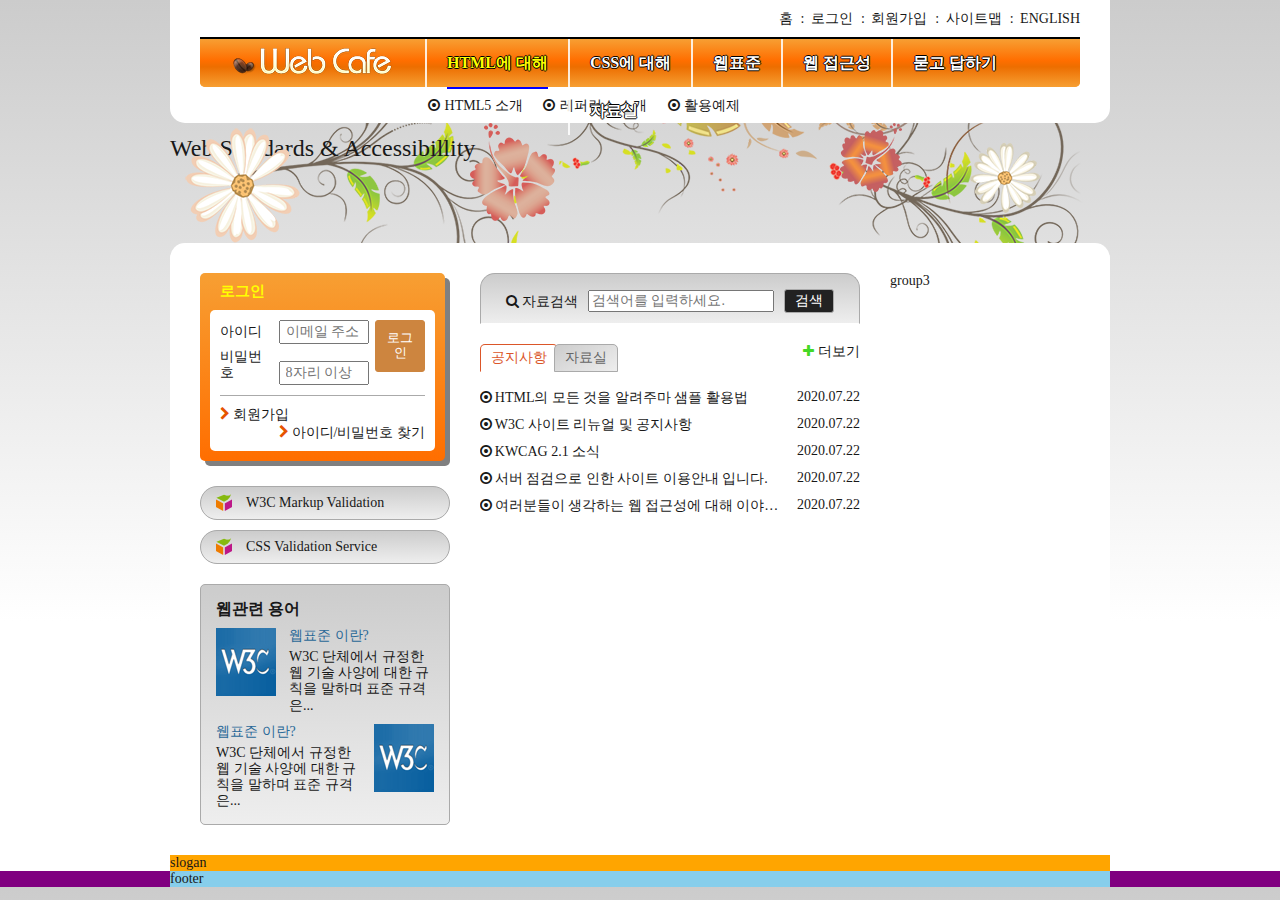
==== index.html @ 81ca412d "공지사항 및 자료실 영역 레이아웃 및 기능구현" ====
<!DOCTYPE html>
<html lang="ko-KR">
<head>
  <meta charset="UTF-8">
  <title>웹카페-고정형 레이아웃</title>
  <link rel="stylesheet" type="text/css" href="css/style.css">
  <script src="./js/jquery.min.js" defer></script>  
  <script src="./js/menu-tab.js" defer></script>  
</head>
<body>
    <div class="container">
        <header class="header">
            <h1 class="logo">
                <a href="#">
                    <img src="./images/logo.png" alt="로고"/>
                </a>
            </h1>
            <ul class="member">
                <li><a href="#">홈</a></li>
                <li><span aria-hidden="true">:</span>
                    <a href="#">로그인</a>
                </li>
                <li><span aria-hidden="true">:</span>
                    <a href="#">회원가입</a>
                </li>
                <li><span aria-hidden="true">:</span>
                    <a href="#">사이트맵</a>
                </li>
                <li><span aria-hidden="true">:</span>
                    <a href="#">english</a>
                </li>
                
            </ul>
            <nav class="navigation">
                <h2 class="a11y-hidden">메인 메뉴</h2>
                <ul class="menu">
                    <li class="menu-item menu-act">
                        <button type="button" class="btn-menu">HTML에 대해</button>
                    <ul class="sub-menu sub-menu1">
                        <li><a href="#">HTML5 소개</a></li>
                        <li><a href="#">레퍼런스 소개</a></li>
                        <li><a href="#">활용예제</a></li>
                    </ul>
                    </li>
                    <li class="menu-item ">
                        <button type="button" class="btn-menu">CSS에 대해</button>
                    <ul class="sub-menu sub-menu2">
                        <li><a href="#">CSS 소개</a></li>
                        <li><a href="#">CSS2 VS CSS3</a></li>
                        <li><a href="#">CSS 애니메이션</a></li>
                        <li><a href="#">CSS Framework</a></li>
                    </ul>
                    </li>
                    <li class="menu-item">
                        <button type="button" class="btn-menu">웹표준</button>
                    <ul class="sub-menu sub-menu3">
                        <li><a href="#">웹표준 이란?</a></li>
                        <li><a href="#">W3C</a></li>
                        <li><a href="#">HTML5의 현재와 미래</a></li>
                    </ul>
                    </li>
                    <li class="menu-item">
                        <button type="button" class="btn-menu">웹 접근성</button>
                    <ul class="sub-menu sub-menu4">
                        <li><a href="#">웹 접근성의 개요</a></li>
                        <li><a href="#">장애 환경의 이해</a></li>
                        <li><a href="#">장차법</a></li>
                        <li><a href="#">웹 접근성 품질마크</a></li>
                    </ul>
                    </li>
                    <li class="menu-item">
                        <button type="button" class="btn-menu">묻고 답하기</button>
                    <ul class="sub-menu sub-menu5">
                        <li><a href="#">묻고 답하기</a></li>
                        <li><a href="#">FAQ</a></li>
                        <li><a href="#">1대1 질문</a></li>
                        <li><a href="#">웹표준</a></li>
                        <li><a href="#">웹 접근성</a></li>
                    </ul>
                    </li>
                    <li class="menu-item">
                        <button type="button" class="btn-menu">자료실</button>
                    <ul class="sub-menu sub-menu6">
                        <li><a href="#">공개 자료실</a></li>
                        <li><a href="#">이미지 자료실</a></li>
                        <li><a href="#">웹표준 자료실</a></li>
                        <li><a href="#">웹 접근성 자료실</a></li>
                    </ul>
                    </li>
                </ul>
            </nav>
        </header>
        <div class="visual">
            <div class="visual-text">
                Web Standards &amp; Accessibillity
            </div>
        </div>
        <main class="main">
            <div class="group group1">
                <section class="login">
                    <h2 class="login-heading">로그인</h2>
                    <form action="https://formspree.io/mwkrwgrg" method="POST" class="login-form">
                        <fieldset>
                            <legend>회원 로그인 폼</legend>
                            <div class="user-email">
                                <label for="userEmail">아이디</label>
                                <input type="email" name="userEmail" id="userEmail" placeholder="이메일 주소" required />
                            </div>
                            <div class="user-pw">
                                <label for="userPw">비밀번호</label>
                                <input type="password" name="userPassword" id="userPw" placeholder="8자리 이상" required/>
                            </div>
                            <button class="btn-login" type="submit">로그인</button>
                        </fieldset>
                    </form>
                    <ul class="member-only clearfix" >
                        <li><a href="#">회원가입</a></li>
                        <li><a href="#">아이디/비밀번호 찾기</a></li>
                    </ul>
                </section>
                <h2 class="a11y-hidden">유효성 검사 배너</h2>
                <ul class="validation-list">
                    <li><a href="https://validator.w3.org/" target="_blank" title="마크업 유효성 검사 사이트로 이동(새창)">W3C Markup Validation</a></li>
                    <li><a href="https://jigsaw.w3.org/css-validator/" target="_blank" title="CSS 유효성 검사 사이트로 이동(새창)">CSS Validation Service</a></li>
                </ul>
                <section class="term">
                    <h2 class="term-heading"> 웹관련 용어</h2>
                    <dl class="term-list">
                        <div class="odd">
                            <dt class="term-list-subject">웹표준 이란?</dt>
                            <dd class="term-list-thumbnail">
                                <img src="./images/web_standards.gif" alt="W3C" />
                            </dd>
                            <dd class="term-list-brief">
                            <a href="#">
                                W3C 단체에서 규정한 웹 기술 사양에 대한 규칙을 말하며 표준 규격은...</a>
                            </dd>
                        </div>
                        <div class="even">
                            <dt class="term-list-subject">웹표준 이란?</dt>
                            <dd class="term-list-thumbnail">
                                <img src="./images/web_standards.gif" alt="W3C" />
                            </dd>
                            <dd class="term-list-brief">
                            <a href="#">
                                W3C 단체에서 규정한 웹 기술 사양에 대한 규칙을 말하며 표준 규격은...</a>
                            </dd>
                        </div>
                    </dl>
                </section>
            </div>
            <div class="group group2">
                <h2 class="a11y-hidden">검색</h2>
                <form action="https://formspree.io/mwkrwgrg" method="POST" class="search-form">
                    <fieldset>
                        <legend>검색 폼</legend>
                        <div><label for="search">자료검색</label>
                            <input type="search" name="keyword" id="search" required placeholder="검색어를 입력하세요." />
                            <button class="btn-search" type="submit">검색</button></div>
                    </fieldset>
                </form>
                <div class="board">
                    <section class="notice tab-act">
                        <h2 class="notice-heading" id="noticeHeading">
                            <a href="#" class="tab">공지사항</a>
                        </h2>
                        <ul class="notice-list">
                            <li>
                                <a href="#">HTML의 모든 것을 알려주마 샘플 활용법</a>
                                <time datetime="2020-07-22T17:03:15">2020.07.22</time>
                            </li>
                            <li>
                                <a href="#">W3C 사이트 리뉴얼 및 공지사항</a>
                                <time datetime="2020-07-22T17:03:15">2020.07.22</time>
                            </li>
                            <li>
                                <a href="#">KWCAG 2.1 소식</a>
                                <time datetime="2020-07-22T17:03:15">2020.07.22</time>
                            </li>
                            <li>
                                <a href="#">서버 점검으로 인한 사이트 이용안내 입니다.</a>
                                <time datetime="2020-07-22T17:03:15">2020.07.22</time>
                            </li>
                            <li>
                                <a href="#">여러분들이 생각하는 웹 접근성에 대해 이야기를 나누어 봅시다.</a>
                                <time datetime="2020-07-22T17:03:15">2020.07.22</time>
                            </li>
                        </ul>
                        <a href="#" class="notice-more icon-plus" aria-labelledby="noticeHeading">더보기</a>
                    </section>
                    <section class="pds">
                        <h2 class="pds-heading" id="pdsHeading">
                            <a href="#" class="tab">자료실</a>
                        </h2>
                        <ul class="pds-list">
                            <li>
                                <a href="#">디자인 사이트 링크 모음</a>
                                <time datetime="2020-07-22T17:03:15">2020.07.22</time>
                            </li>
                            <li>
                                <a href="#">웹 접근성 관련 자료 모음</a>
                                <time datetime="2020-07-22T17:03:15">2020.07.22</time>
                            </li>
                            <li>
                                <a href="#">예제 샘플 응용해보기</a>
                                <time datetime="2020-07-22T17:03:15">2020.07.22</time>
                            </li>
                            <li>
                                <a href="#">웹 접근성 향상을위한 국가 표준 기술 가이드라인</a>
                                <time datetime="2020-07-22T17:03:15">2020.07.22</time>
                            </li>
                            <li>
                                <a href="#">로얄티 프리 이미지 자료</a>
                                <time datetime="2020-07-22T17:03:15">2020.07.22</time>
                            </li>
                        </ul>
                        <a href="#" class="pds-more icon-plus" aria-labelledby="pdsHeading">더보기</a>
                    </section>
                </div>
            
            </div>
            <div class="group group3">group3</div>
        </main>
        <article class="slogan">slogan</article>
        <div class="footer-bg">
            <footer class="footer">footer</footer>
        </div>
    </div>
</body>
</html>
---- css/style.css ----
@import url(./normalize.css);
@import url(//spoqa.github.io/spoqa-han-sans/css/SpoqaHanSans-kr.css);
/* @import url(https://cdnjs.cloudflare.com/ajax/libs/font-awesome/4.7.0/css/font-awesome.min.css); */
@import url(./fontello.css);
*,
* ::before, 
* ::after {
    box-sizing: border-box;
}
html{
    font-size: 10px;
}
body{
    font-size: 1.4rem;
    color: #181818; 
    background: url(./images/bg_flower.png) no-repeat 50% 0 scroll, #fff linear-gradient(to bottom, #ccc 0%, #fff 70%, #fff 100%);
    font-family: 'Spoqa Han Sans';
    font-weight: 400;
}
/* 숨김 콘텐츠 */
.a11y-hidden, legend {
    position: absolute;
    width: 1px;
    height: 1px;
    overflow: hidden;
    margin: -1px;
    clip-path: polygon(0 0, 0 0, 0 0);
}
/* 링크 스타일 */
a {
    text-decoration: none;
    color:inherit;
}
/* 레이아웃 */
.container{
    /* background-color: #ccc;
    display: flex;
    flex-flow: column nowrap;
    align-items: center; */
}
.header, .visual, .main, .slogan, .footer{
    width: 940px;
    margin-left: auto;
    margin-right: auto;
}
/* 헤더 */
.header{
    background-color: #fff;
    border-radius: 0 0 15px 15px;
    padding: 1px 30px;
    position: relative;
}
/* 로고 */
.logo{
    position: absolute;
    top: 26px;
    left: 60px;
}
/* 멤버링크 */
.member{
    list-style-type: none;
    padding-left: 0;
    margin-top: 8px;
    margin-bottom: 8px;
    margin-right: -8px;
    font-size: 0;
    text-align: right;
}
.member li, .member a{
    display: inline-block;
}
.member li{
    font-size: 1.4rem;
}
.member a{
    text-transform: uppercase;
    padding : 2px 8px 2px 3px;
}
.member [aria-hidden]{
    /* margin: 0 5px; */
}
/* 메인 메뉴 */
.menu {
    background: #f79f33 linear-gradient(to bottom, #f79f33 0%,#ff6e00 45%,#ed6e00 58%,#f79f33 100%);
    padding-left: 0;
    list-style: none;
    margin: 0 0 35px;
    padding-left: 225px;
    border-top: 2px solid #000;
    border-radius: 0 0 5px 5px;
    height: 50px;
}
.menu::after{
    content:"";
    display: block;
    clear: both;
}
.menu-item{
    float: left;
    position: relative;
}
.menu-act .btn-menu{
    color: #ff0;

}
.menu-act .btn-menu::after{
    content : "";
    display : block;
    background-color:blue;
    height: 2px;

}
.btn-menu{
    background-color: transparent;
    color: #fff;
    font-size: 1.6rem;
    font-weight: 700;
    border: 0;
    line-height: 48px;
    border-left: 2px solid rgba(255,255,255,0.85);
    padding: 0 20px;
    cursor: pointer;
    text-shadow: 1px 0 0 #000, 
    0 1px 0 #000,
    -1px 0 0 #000, 
    0 -1px 0 #000;
}
.sub-menu{
    /* background-color: pink; */
    position: absolute;
    margin: 0;
    padding-left: 0;
    list-style: none;
    white-space: nowrap;
    display: none;
}
.menu-act .sub-menu {
    display: block;
}
.sub-menu li, .sub-menu a{
    display: inline-block;
}
.sub-menu a{
    /* background-color:yellow; */
    padding: 8px 0;
    margin-right: 1em;
}
.sub-menu a:hover{
    color: tomato;
}
.sub-menu a::before{
    content: '\f192';
    font-family: 'fontello';
    display: inline-block;
    /* text-decoration: inherit;  링크일때 상속 받겠느냐*/
    width: 1em;
    margin-right: .2em;
    margin-left: .2em;
}
.sub-menu a:hover::before, .sub-menu a:focus::before{
    content: '\e800';
}
.sub-menu1, .sub-menu2, .sub-menu3{
    left: 0;
}
.sub-menu4, .sub-menu5, .sub-menu6{
    right: 0;
}
/* .sub-menu1{
    display:none;
}
.sub-menu2{
    display: none;
}
.sub-menu3{
    display: none;
}
.sub-menu4{
    display: none;
}
.sub-menu5{
    display: none;
}
.sub-menu6{
    display: none;
} */
/* 비쥬얼 */
@keyframes textAni{
    0%{
        font-size: 12px;
        color: rgba(0, 0, 0, 0);
        transform:  translate(0,0);
    }
    100%{
        font-size: 24px;
        color: rgba(0, 0, 0, 1);
        transform:  translate(400px,75px);
    }
}
@keyframes bgAni{
    0%{opacity: 1;}
    100%{opacity: 0;}
}

.visual{
    /* background-color: lime; */
    height: 120px;
    position: relative;
}
.visual::before, .visual::after{
    animation: bgAni 2000ms ease-in-out infinite alternate;
    content: "";
    position: absolute;
    top: 0;
    left: 0;
    width: 100%;
    height: 100%;
    background-repeat: no-repeat;
}
.visual::before{
    background-image: url(./images/ani_flower_01.png),url(./images/ani_flower_02.png);
    background-position: 0 -10px , 670px 0;
} 
.visual::after{
    background-image: url(./images/ani_flower_03.png),url(./images/ani_flower_04.png);
    background-position: 300px 0 , 800px 20px;
    animation-delay: 1000ms;
} 
.visual-text{
    font-family: Georgia, 'Times New Roman', Times, serif;
    font-size: 2.4rem;
    width: 500px;
    animation: textAni 5000ms ease-in-out forwards;
}
/* 메인 콘텐츠 */
.main{
    background-color: #fff;
    min-height: 450px;
    padding: 30px;
    display: flex;
    flex-flow: row nowrap ;
    justify-content: space-between;
    align-items: flex-start;
    border-radius: 15px 15px 0 0;
}
.group1{
    /* background-color: pink; */
    width: 250px;
}
.group2{
    /* background-color: lightgreen; */
    width: 380px;
}
.group3{
    /* background-color: coral; */
    width: 190px;
}
.clearfix::after{
    content: "";
    clear: both;
    display: block;
}
/* 로그인 */
.login {
    background: #f79f33 linear-gradient(to bottom, #f79f33,#ff6e00); 
    border-radius: 5px;
    padding: 10px;
    box-shadow: 5px 5px 0 0 grey;
    width: calc(100% - 5px); /*총 여백이 변화되어도 같이 변화될 수 있도록 calc적용*/
}
.login-heading {
    margin: 0;
    padding-left: 10px;
    padding-bottom: 10px;
    color: #ff0;
    font-weight: 700;
    font-size: 1.5rem;
}
.login-form{
    background-color: #fff;
    padding: 10px 10px 0 10px;
    border-top-right-radius: 5px;
    border-top-left-radius: 5px;
}
.login-form fieldset {
    padding: 0;
    margin: 0;
    border: 0;
    position: relative;
    padding-bottom: 5px; /*위쪽 아래쪽 10px, login-form div의 5px과 더해짐*/
    border-bottom: 1px solid #aaa;
}
.login-form div{
    margin-bottom: 5px;
    /* width: 150px; */
}
.login-form label{
    display: inline-block;
    width: 55px;
}
.login-form input{
    width: 90px;
    padding-left: 3px;
    height: 24px;
    padding: 1px 1px 1px 5px;
}
.btn-login {
    position: absolute;
    top : 0;
    right: 0;
    background-color: peru;
    border: 1px solid peru;
    color: #fff;
    width: 50px;
    height: 52px;
    border-radius: 3px;
    font-size: 1.3rem;
}
.member-only {
    list-style: none;
    padding: 10px;
    margin: 0;
    background-color: #fff;
    border-bottom-left-radius: 5px;
    border-bottom-right-radius: 5px;
}
.member-olny::after{
    content: "";
    clear: both;
    display: block;
}
.member-only a{
    padding-top: 5px ;
    padding-bottom: 5px;
}
.member-only li:first-child{
    float: left;
}
.member-only li:last-child{
    float: right;
}
.member-only a::before{
    content: '\e803';
    font-family: 'fontello';
    color: #e65400;
    display: inline-block;
    margin-right: .2em;
}
/* 유효성 검사 배너 링크 */
.validation-list{
    margin-top: 25px;
    /* background-color: yellow; */
    list-style: none;
    padding-left: 0;
    margin-bottom: 0;
}
.validation-list a{
    display: block;
    margin-top: 10px;
    border : 1px solid #aaa;
    border-radius: 20px;
    background-color: #ccc;
    background-image: url(./images/validation_icon.png),linear-gradient(180deg,#ccc,#eee);
    background-repeat: no-repeat, repeat;
    background-position: 15px 50%, 0 0;
    padding: 8px 10px 8px 45px;
    /*line-height: 30px;/*가급적 높이를 고정하지 않는것이 좋음)*/
}
.validation-list a:hover{
    color: #f00;
}
/* 웹 관련 용어 */
.term {
    border: 1px solid #aaa;
    background: #ccc linear-gradient(180deg,#ccc,#eee);
    border-radius: 5px;
    margin-top: 20px;
    padding: 15px;

}
.term-heading {
    margin: 0;
    font-weight: 700;
    font-size: 1.6rem;
}
.term-list {
    margin-top: 10px;
    margin-bottom: 0;
}
.term-list > div {
    margin-top: 10px;
}
.term-list > div::after{
    content: "";
    clear: both;
    display: block;
}
.term-list-subject{
    color: #296897;
}
.odd .term-list-subject, .odd .term-list-brief {
    float: right;
    width: 145px;
}
.odd .term-list-thumbnail{
    float: left;
    margin-left: 0;
}
.odd .term-list-brief {
    margin-left: 0;
    margin-top:5px;
    /* line-height: 1.5rem; */
}
.even .term-list-subject, .even .term-list-brief {
    float: left;
    width: 145px;
}
.even .term-list-thumbnail{
    float: right;
    margin-left: 0;
}
.even .term-list-brief {
    margin-left: 0;
    margin-top:5px;
    /* line-height: 1.5rem; */
}
/* 검색 폼 */
.search-form {
    background: #ccc linear-gradient(180deg,#ccc,#eee);/*180deg가 기본값*/
    border-radius: 15px 15px 0 0;
    padding: 15px 25px 10px;
    border: 1px solid #aaa;
    border-bottom-color: #fff;
}
.search-form fieldset {
    border: 0;
    margin: 0;
    padding: 0;
    
}
.search-form div{
    display: flex;
    flex-flow: row nowrap;
    justify-content: space-between;
    align-items: center;
}
.search-form label,
.btn-search {
    white-space: nowrap;
}
.search-form label::before{
    content: '\e802';
    font-family: 'fontello';
    display: inline-block;
    margin-right: .2em;
    /* margin: 5px; */
}
.search-form input [type="search"] {
    border: 1px solid #aaa;
    border-radius: 3px;
    padding: 1px 1px 1px 5px;
    height: 24px;
    /* flex-grow: 1; */
    margin-left: 5px;
    margin-right: 5px;
    width: 200px;
}
.btn-search{
   background-color: #222;
   color: #fff;
   border: 1px solid #aaa;
   border-radius: 3px;
   font-style: 1.3rem;
   height: 24px;
   padding: 0 10px;
}
/* 공지사항 및 자료실 */
/* .board {
    margin: 0;
    padding: 0;
    position: relative;
    
}
.tab {
    color: orangered;
    font-weight: 400;
    font-size: 1.3rem;
    border: 1px solid orangered;
    padding: 5px 10px; 
    border-radius: 5px 5px 0 0; 
    border-bottom: #fff;     
}
.notice-heading {
    float: left;  
}
.pds-heading {
    float: left; 
}
.pds-heading .tab {
    background: #ccc linear-gradient(180deg,#ccc,#eee);
    border: 1px solid #aaa;
    color: gray;
}
.tab-act.
.notice-list {
    list-style: none;
    padding: 0;
    position: absolute;
    top: 50px;
    background-color: #fff;
}
.pds-list {
    list-style: none;
    padding: 0;
    position: absolute;
    top: 50px;
    display: none;
}
.notice-list a::before {
    content: '\f192';
    font-family: 'fontello';
    display: inline-block;
    margin-right: 10px;
    margin-bottom: 10px;
}
.notice-list a {
    display: inline-block;
    width: 300px;
    vertical-align: top;
    overflow: hidden;
    white-space: nowrap;
    text-overflow: ellipsis;
}
.pds-list a {
    display: inline-block;
    width: 300px;
    overflow: hidden;
    white-space: nowrap;
    text-overflow: ellipsis;
}
.notice-more.icon-plus, .pds-more.icon-plus{
    position: absolute;
    top: 20px;
    right: 0;
}
.notice-more.icon-plus::before {
    color: green;
}
.pds-more.icon-plus::before {
    color: green;
}
.pds-list a::before {
    content: '\f192';
    font-family: 'fontello';
    display: inline-block;
    margin-right: 10px;
    margin-bottom: 10px;
} */
/* 공지사항 및 자료실 */
.board {

    margin-top: 20px;
    position: relative;
    padding-top: 45px;
}
.notice-heading, .pds-heading {

    margin: 0;
    font-size: 1.4rem;
    font-weight: 400; /*h2를 썼기때문에 쓰는 3가지 코드*/
    position: absolute;
    top:0;

}
.notice-heading{
    left: 0;
}
.pds-heading {
    left: 74px;
}
.tab {
    color: #666;
    border: 1px solid #aaa;
    border-radius: 5px 5px 0 0;
    padding: 5px 10px;
    display: block;
    background: #ccc linear-gradient(150deg, #ccc, #eee);
}
.tab-act .tab{
    color: #db5629;
    border-color: #db5629 #db5629 #fff #db5629;
    background: #fff;
}
.notice-list, .pds-list, .notice-more, .pds-more {
    display: none;
}
.tab-act .notice-list, .tab-act .pds-list, .tab-act .notice-more, .tab-act .pds-more {
    display: block;
}
.notice-list, .pds-list{
    list-style: none;
    margin: 0;
    padding-left: 0;
    min-height: 130px;
}
.notice-list li, .pds-list li{
    margin-bottom: 10px;
}
.notice-list li::after, .pds-list li::after {
    content: "";
    display: block;
    clear: both;
}
.notice-list a::before, .pds-list a::before  {
    content: '\f192';
    font-family: 'fontello';
    display: inline-block;
    margin-right: .2em;
}
.notice-list a, .pds-list a{
    float: left; /*블록박스처럼 됨*/
    width: 300px;
    text-overflow: ellipsis;
    overflow: hidden;
    white-space: nowrap;
}
.notice-list time, .pds-list time{
    float: right;
}
.notice-more, .pds-more {
    position: absolute;
    top: -8px;
    right: -8px;/*왜 굳이?*/
    padding: 8px;
}
.icon-plus::before {
    color:hsla(110, 70%, 50%, 1);
}
/* 슬로건 */
.slogan{
    background-color: orange;
}
.footer-bg{
    background-color: purple;
    width: 100%;
    display: flex;
    flex-flow: column nowrap ;
    align-items: center;
}
.footer{
    background-color: skyblue;
}
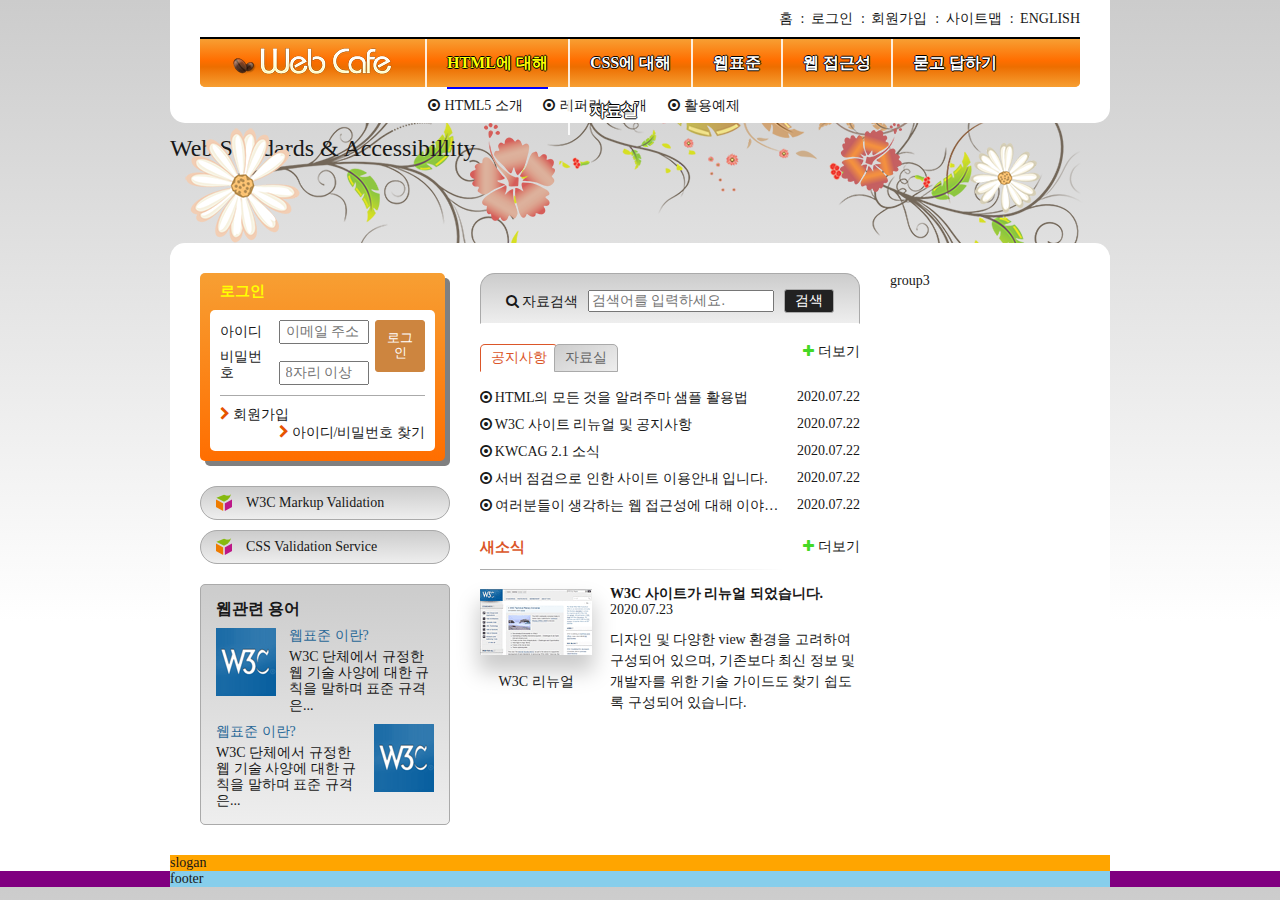
==== commit 7861e0af: "새소식 레이아웃 및 디자인 구현" ====
--- a/index.html
+++ b/index.html
@@ -217,7 +217,22 @@
                         <a href="#" class="pds-more icon-plus" aria-labelledby="pdsHeading">더보기</a>
                     </section>
                 </div>
-            
+                <section class="news">
+                    <h2 class="news-heading" id="newsHeading">새소식</h2>
+                    <article class="news-item">
+                        <h3 class="news-item-subject">W3C 사이트가 리뉴얼 되었습니다.</h3>
+                        <time class="news-item-date" datetime="2020-07-23T16:20:19">2020.07.23</time>
+                        <P class="news-item-brief">디자인 및 다양한 view 환경을 고려하여 구성되어 있으며, 
+                            기존보다 최신 정보 및 개발자를 위한 기술 가이드도 
+                            찾기 쉽도록 구성되어 있습니다.</P>
+                        <figure class="news-item-thumbnail">
+                            <img src="./images/news.gif" alt="새로운 표준인 HTML5를 발표하면서 새롭게 리뉴얼된 W3C 사이트 " />
+                            <figcaption>W3C 리뉴얼</figcaption>
+                        </figure>
+
+                    </article>
+                    <a href="" class="news-more icon-plus" aria-labelledby="newsHeading">더보기</a>
+                </section>
             </div>
             <div class="group group3">group3</div>
         </main>
--- a/css/style.css
+++ b/css/style.css
@@ -636,6 +636,59 @@
 .icon-plus::before {
     color:hsla(110, 70%, 50%, 1);
 }
+
+/* 새소식 */
+.news {
+    margin-top: 20px;
+    position: relative;
+}
+.news::before {
+    content: "";
+    position: absolute;
+    top: 30px;
+    left: 0;
+    width: 80%;
+    height: 1px;
+    background: #aaa linear-gradient(90deg, #aaa, #fff);
+}
+.news-heading {
+    margin: 0;
+    font-size: 1.5rem;
+    font-weight: 700;
+    color: #db5629;
+}
+.news-item{
+    margin-top: 30px;
+    padding-left: 130px; /*왼쪽여백을 줘서 썸네일만 옮기게*/
+    position: relative;
+}
+.news-item-subject {
+    margin: 0;
+    font-size: 1.4rem;
+}
+.news-item-brief {
+    margin: 10px 0;
+    line-height: 1.5; /*1.5em이랑 150%랑 다른거임. 이 두개는 상속받는크기*/
+}
+.news-item-thumbnail img{
+    margin-bottom: 15px;
+    box-shadow: 0 15px 20px 2px #ccc;
+}
+.news-more {
+    position: absolute;
+    padding: 8px;
+    top: -8px;
+    right: -8px;
+}
+.news-item-thumbnail{
+    margin: 0;
+    position: absolute;
+    top: 3px;
+    left: 0;
+    text-align: center;
+    box-shadow: ;
+}
+
 /* 슬로건 */
 .slogan{
     background-color: orange;
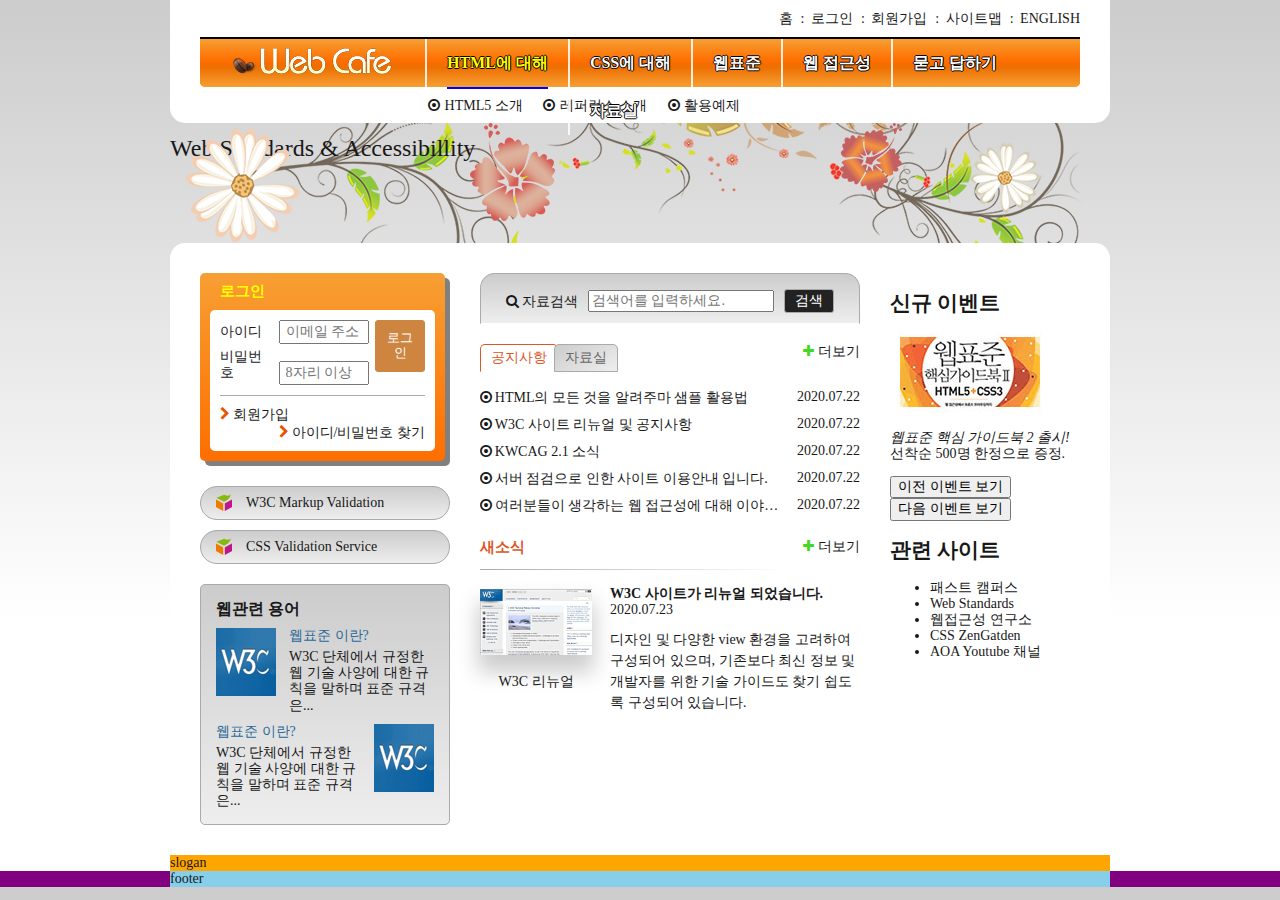
==== commit 8825608e: "신규 이벤트 및 관련 사이트 마크업" ====
--- a/index.html
+++ b/index.html
@@ -234,7 +234,35 @@
                     <a href="" class="news-more icon-plus" aria-labelledby="newsHeading">더보기</a>
                 </section>
             </div>
-            <div class="group group3">group3</div>
+            <div class="group group3">
+                <div class="gradient-box">
+                    <section class="event">
+                        <h2 class="event-heading">신규 <span>이벤트</span></h2>
+                        <div id="eventDetail">
+                            <p class="event-thumbnail">
+                                <img src="./images/free_gift.gif" alt="이벤트 경품 - 웹표준 핵심가이드 북 2 도서 증정" />
+                            </p>
+                            <p class="event-brief">
+                                <em>웹표준 핵심 가이드북 2 출시!</em> 선착순 500명 한정으로 증정.
+                            </p>
+                        </div>
+                        <div class="btn-wrap">
+                            <button type="button" class="btn-prev">이전 이벤트 보기</button>
+                            <button type="button" class="btn-next">다음 이벤트 보기</button>
+                        </div>
+                    <section class="related">
+                        <h2 class="event-heading">관련 <span>사이트</span></h2>
+                        <ul class="related-list">
+                            <li><a href="#" target="_blank">패스트 캠퍼스</a></li>
+                            <li><a href="#" target="_blank">Web Standards</a></li>
+                            <li><a href="#" target="_blank">웹접근성 연구소</a></li>
+                            <li><a href="#" target="_blank">CSS ZenGatden</a></li>
+                            <li><a href="#" target="_blank">AOA Youtube 채널</a></li>
+                        </ul>
+                    </section>    
+                    </section>
+                </div>
+            </div>
         </main>
         <article class="slogan">slogan</article>
         <div class="footer-bg">
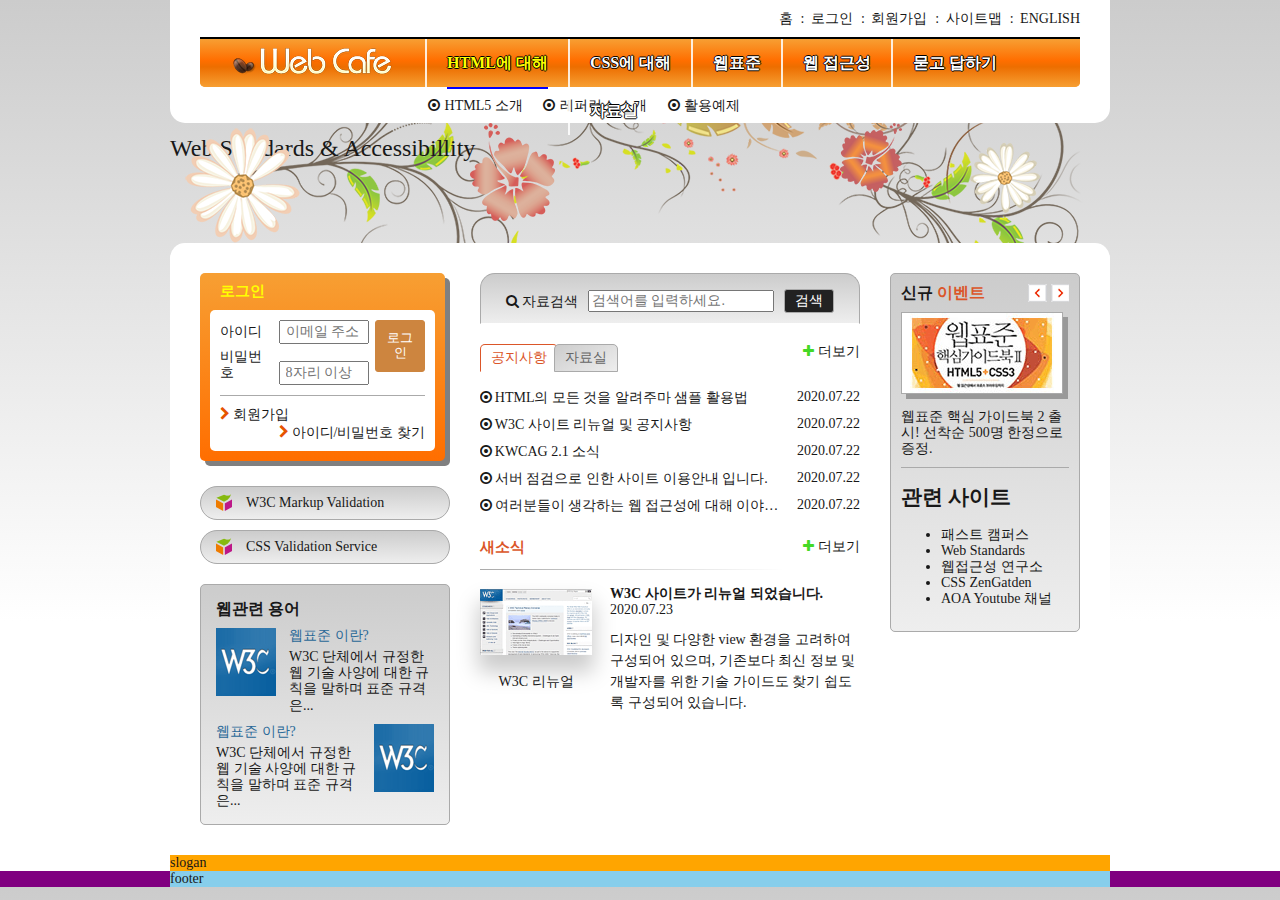
==== commit 3412dd8e: "신규 이벤트 레이아웃 및 디자인 구현" ====
--- a/index.html
+++ b/index.html
@@ -247,11 +247,12 @@
                             </p>
                         </div>
                         <div class="btn-wrap">
-                            <button type="button" class="btn-prev">이전 이벤트 보기</button>
-                            <button type="button" class="btn-next">다음 이벤트 보기</button>
-                        </div>
+                            <button type="button" class="btn-prev" aria-label="이전 이벤트 보기"></button>
+                            <button type="button" class="btn-next" aria-label="다음 이벤트 보기"></button>
+                        </div>
+                    </section> 
                     <section class="related">
-                        <h2 class="event-heading">관련 <span>사이트</span></h2>
+                        <h2 class="related-heading">관련 <span>사이트</span></h2>
                         <ul class="related-list">
                             <li><a href="#" target="_blank">패스트 캠퍼스</a></li>
                             <li><a href="#" target="_blank">Web Standards</a></li>
@@ -259,7 +260,6 @@
                             <li><a href="#" target="_blank">CSS ZenGatden</a></li>
                             <li><a href="#" target="_blank">AOA Youtube 채널</a></li>
                         </ul>
-                    </section>    
                     </section>
                 </div>
             </div>
--- a/css/style.css
+++ b/css/style.css
@@ -474,88 +474,7 @@
    height: 24px;
    padding: 0 10px;
 }
-/* 공지사항 및 자료실 */
-/* .board {
-    margin: 0;
-    padding: 0;
-    position: relative;
-    
-}
-.tab {
-    color: orangered;
-    font-weight: 400;
-    font-size: 1.3rem;
-    border: 1px solid orangered;
-    padding: 5px 10px; 
-    border-radius: 5px 5px 0 0; 
-    border-bottom: #fff;     
-}
-.notice-heading {
-    float: left;  
-}
-.pds-heading {
-    float: left; 
-}
-.pds-heading .tab {
-    background: #ccc linear-gradient(180deg,#ccc,#eee);
-    border: 1px solid #aaa;
-    color: gray;
-}
-.tab-act.
-.notice-list {
-    list-style: none;
-    padding: 0;
-    position: absolute;
-    top: 50px;
-    background-color: #fff;
-}
-.pds-list {
-    list-style: none;
-    padding: 0;
-    position: absolute;
-    top: 50px;
-    display: none;
-}
-.notice-list a::before {
-    content: '\f192';
-    font-family: 'fontello';
-    display: inline-block;
-    margin-right: 10px;
-    margin-bottom: 10px;
-}
-.notice-list a {
-    display: inline-block;
-    width: 300px;
-    vertical-align: top;
-    overflow: hidden;
-    white-space: nowrap;
-    text-overflow: ellipsis;
-}
-.pds-list a {
-    display: inline-block;
-    width: 300px;
-    overflow: hidden;
-    white-space: nowrap;
-    text-overflow: ellipsis;
-}
-.notice-more.icon-plus, .pds-more.icon-plus{
-    position: absolute;
-    top: 20px;
-    right: 0;
-}
-.notice-more.icon-plus::before {
-    color: green;
-}
-.pds-more.icon-plus::before {
-    color: green;
-}
-.pds-list a::before {
-    content: '\f192';
-    font-family: 'fontello';
-    display: inline-block;
-    margin-right: 10px;
-    margin-bottom: 10px;
-} */
+
 /* 공지사항 및 자료실 */
 .board {
 
@@ -688,6 +607,68 @@
     text-align: center;
     box-shadow: ;
 }
+/* 신규 이벤트 및 관련 사이트*/
+/* 신규 이벤트 */
+.gradient-box {
+    border: 1px solid #aaa;
+    border-radius: 5px;
+    padding: 10px;
+    background: #ccc linear-gradient(180deg, #ccc, #eee);
+}
+.event {
+    border-bottom: 1px solid #aaa;
+    position: relative;
+}
+.event-heading {
+    font-size: 1.6rem;
+    margin: 0;
+}
+.event-heading span{
+    color: #db5629;
+    /* margin: 0; */
+}
+.event-thumbnail, .event-brief{
+    margin: 10px 0;
+}
+.event-thumbnail img{
+    border: 1px solid #aaa;
+    box-shadow: 5px 5px 0 0 #999;
+}
+.event-brief em {
+    font-style: normal;
+}
+.btn-wrap {
+    height: 18px;
+}
+/* .btn-prev, .btn-next{
+    background: #ccc url(./images/back_forward.png) no-repeat;
+    background-image: url(./images/back_forward.png);
+    background-repeat: no-repeat;
+    width: 19px;
+    height: 100%;
+    border: 0;
+    overflow: hidden;
+    padding: 18px 0 0 0;
+    cursor: pointer;   
+} */
+.btn-next {
+    background-position: -35px 0;
+}
+.btn-wrap{
+    position: absolute;
+    top: 0;
+    right: 0;
+}
+.btn-prev, .btn-next {
+    background-color: #ccc;
+    background-image: url(./images/back_forward.png);
+    background-repeat: no-repeat;
+    width: 19px;
+    height: 18px;
+    border: 0;
+    padding: 0;
+    cursor: pointer;
+}
 
 /* 슬로건 */
 .slogan{
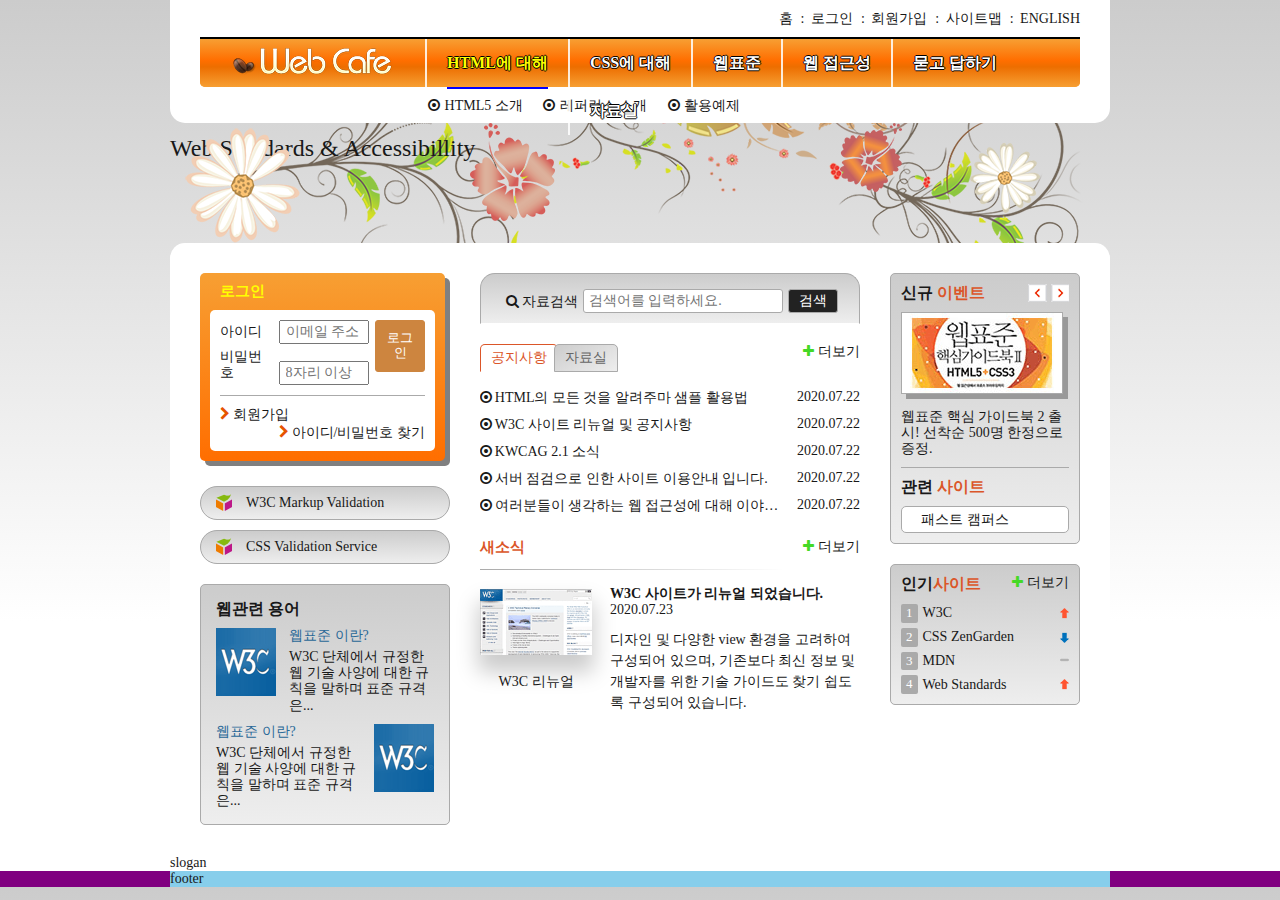
==== commit 62436978: "인기사이트 마크업 및 레이아웃 구현" ====
--- a/index.html
+++ b/index.html
@@ -262,6 +262,18 @@
                         </ul>
                     </section>
                 </div>
+                <div class="gradient-box">
+                    <section class="favorite">
+                        <h2 class="favorite-heading" id="favoriteHeading">인기<span>사이트</span></h2>
+                        <ol class="favorite-list">
+                            <li class="no1"><a href="#">W3C</a><em class="up">상승</em></li>
+                            <li class="no2"><a href="#">CSS ZenGarden</a><em class="down">하락</em></li>
+                            <li class="no3"><a href="#">MDN</a><em class="stop">멈춤</em></li>
+                            <li class="no4"><a href="#">Web Standards</a><em class="up">상승</em></li>
+                        </ol>
+                        <a href="#" class="favorite-more icon-plus" aria-labelledby="favoriteHeading">더보기</a>
+                    </section>
+                </div>
             </div>
         </main>
         <article class="slogan">slogan</article>
--- a/css/style.css
+++ b/css/style.css
@@ -25,6 +25,8 @@
     overflow: hidden;
     margin: -1px;
     clip-path: polygon(0 0, 0 0, 0 0);
+    clip: rect(0 0 0 0);
+    clip: rect(0, 0, 0, 0);
 }
 /* 링크 스타일 */
 a {
@@ -436,7 +438,6 @@
     border: 0;
     margin: 0;
     padding: 0;
-    
 }
 .search-form div{
     display: flex;
@@ -455,7 +456,7 @@
     margin-right: .2em;
     /* margin: 5px; */
 }
-.search-form input [type="search"] {
+.search-form input{
     border: 1px solid #aaa;
     border-radius: 3px;
     padding: 1px 1px 1px 5px;
@@ -549,7 +550,7 @@
 .notice-more, .pds-more {
     position: absolute;
     top: -8px;
-    right: -8px;/*왜 굳이?*/
+    right: -8px;
     padding: 8px;
 }
 .icon-plus::before {
@@ -608,24 +609,24 @@
     box-shadow: ;
 }
 /* 신규 이벤트 및 관련 사이트*/
-/* 신규 이벤트 */
 .gradient-box {
     border: 1px solid #aaa;
     border-radius: 5px;
     padding: 10px;
     background: #ccc linear-gradient(180deg, #ccc, #eee);
 }
+.event-heading, .related-heading,.favorite-heading {
+    font-size: 1.6rem;
+    margin: 0;
+}
+.event-heading span, .related-heading span, .favorite-heading span{
+    color: #db5629;
+    /* margin: 0; */
+}
+/* 신규 이벤트 */
 .event {
     border-bottom: 1px solid #aaa;
     position: relative;
-}
-.event-heading {
-    font-size: 1.6rem;
-    margin: 0;
-}
-.event-heading span{
-    color: #db5629;
-    /* margin: 0; */
 }
 .event-thumbnail, .event-brief{
     margin: 10px 0;
@@ -640,17 +641,6 @@
 .btn-wrap {
     height: 18px;
 }
-/* .btn-prev, .btn-next{
-    background: #ccc url(./images/back_forward.png) no-repeat;
-    background-image: url(./images/back_forward.png);
-    background-repeat: no-repeat;
-    width: 19px;
-    height: 100%;
-    border: 0;
-    overflow: hidden;
-    padding: 18px 0 0 0;
-    cursor: pointer;   
-} */
 .btn-next {
     background-position: -35px 0;
 }
@@ -668,8 +658,137 @@
     border: 0;
     padding: 0;
     cursor: pointer;
-}
-
+    vertical-align: top;
+}
+/* 관련 사이트 */
+.related {
+    margin-top: 10px;
+}
+.related-list {
+    background-color: #fff;
+    list-style: none;
+    padding-left: 0;
+    margin: 10px 0 0 0;
+    height: 27px;
+    overflow: hidden;
+    border:  1px solid #aaa;
+    border-radius: 5px;
+    transition: all 200ms;
+}
+.related-list:hover {
+    height: 147px;
+    padding: 10px 0;
+}
+.related-list li{
+    padding: 2px 5px;
+}
+.related-list a {
+    line-height: 21px;
+    display: block;
+    text-indent: 1em;
+    flex-grow: 1;
+}
+/* 인기 사이트 */
+.group3 .gradient-box:nth-child(2) {
+    margin-top: 20px;
+}
+.favorite {
+    position: relative;
+}
+.favorite-list {
+   margin: 10px 0 0 0;
+   list-style: none;
+   padding-left: 0;
+}
+/* .favorite-list li{
+    counter-increment: number;
+    margin-top: 5px;
+    background-color: violet;
+    position: relative;
+} */
+.favorite-list li{
+    display: flex;
+    align-items: center;
+    flex-flow: row nowrap;
+    counter-increment: number;
+    margin-top: 5px;
+}
+.favorite-list li::before{
+    content: counter(number);
+    /* display: inline-block; */
+    padding: 2px 5px;
+    color: #fff;
+    background-color: #aaa;
+    border-radius: 2px;
+    margin-right: 5px;
+    font-size: 1.3rem;
+}
+.favorite-list a{
+    /* display: inline-block; */
+    flex-grow: 1;
+}
+.up, .down, .stop{
+    /* display: inline-block; */
+    background-image: url(./images/rank.png);
+    background-repeat: no-repeat;
+    font-style: normal;
+    width: 9px;
+    height: 11px;
+    padding-top: 11px;
+    overflow: hidden;
+    /* position: absolute;
+    top: 50%;
+    right: 0;
+    margin-top: -5px; ?? */
+}
+.stop {
+    background-position: 0 50%;
+}
+.down{
+    background-position: 0 100%;
+}
+.up{
+    background-position: 0 0;
+}
+.favorite-more {
+    position: absolute;
+    padding: 8px;
+    top: -8px;
+    right: -8px;
+}
+/* .favorite-list em{
+    background-color: #ccc;
+    background-image: url(./images/rank.png);
+    background-repeat: no-repeat;
+    border: 0;
+    padding: 0;
+    cursor: pointer;
+    vertical-align: top;
+    position: relative;
+}
+.favorite-list .up{
+    position: absolute;
+    overflow: hidden;
+    width: 9px;
+    height: 11px;
+
+}
+.favorite-list .down{
+    position: absolute;
+    overflow: hidden;
+    width: 9px;
+    height: 11px;
+}
+.favorite-list .stop{
+    position: absolute;
+    overflow: hidden;
+    width: 9px;
+    height: 11px;
+}
+.favorite-list a{
+    display: inline-block;
+    width: 150px; */
+}
 /* 슬로건 */
 .slogan{
     background-color: orange;
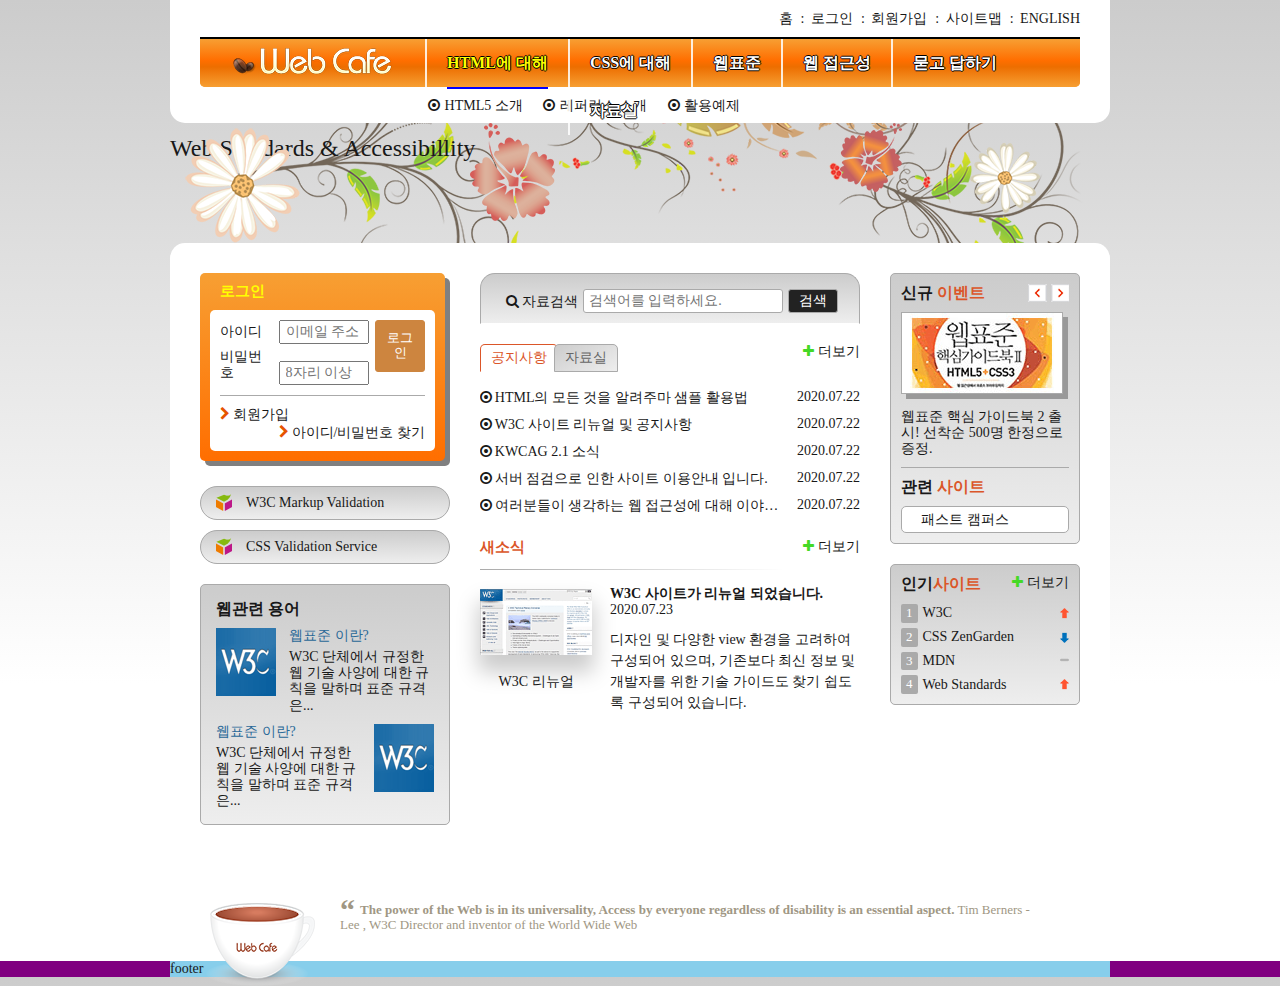
==== commit 41b76cd0: "슬로건 마크업 및 레이아웃 구현" ====
--- a/index.html
+++ b/index.html
@@ -185,6 +185,7 @@
                                 <a href="#">여러분들이 생각하는 웹 접근성에 대해 이야기를 나누어 봅시다.</a>
                                 <time datetime="2020-07-22T17:03:15">2020.07.22</time>
                             </li>
+                            
                         </ul>
                         <a href="#" class="notice-more icon-plus" aria-labelledby="noticeHeading">더보기</a>
                     </section>
@@ -276,7 +277,14 @@
                 </div>
             </div>
         </main>
-        <article class="slogan">slogan</article>
+        <article class="slogan">
+            <h2 class="slogan-heading" title="웹 카페에서 웹 표준을">슬로건</h2>
+            <p class="slogan-brief">
+                <q cite="https://www.w3.org./WAI/">The power of the Web is in its universality, Access by everyone
+                    regardless of disability is an essential aspect.</q>
+                <span>Tim Berners - Lee , W3C Director and inventor of the World Wide Web</span>
+            </p>
+        </article>
         <div class="footer-bg">
             <footer class="footer">footer</footer>
         </div>
--- a/css/style.css
+++ b/css/style.css
@@ -478,19 +478,16 @@
 
 /* 공지사항 및 자료실 */
 .board {
-
     margin-top: 20px;
     position: relative;
     padding-top: 45px;
 }
 .notice-heading, .pds-heading {
-
     margin: 0;
     font-size: 1.4rem;
     font-weight: 400; /*h2를 썼기때문에 쓰는 3가지 코드*/
     position: absolute;
     top:0;
-
 }
 .notice-heading{
     left: 0;
@@ -787,12 +784,56 @@
 }
 .favorite-list a{
     display: inline-block;
-    width: 150px; */
-}
+    width: 150px;} */
+
 /* 슬로건 */
 .slogan{
-    background-color: orange;
-}
+    position: relative;
+    padding:  15px 80px 15px 170px ;/*여유공간 확보*/
+    
+}
+.slogan-heading{
+    margin: 0; /*헤딩이 기본적으로 가지는 마진 삭제*/
+    width: 110px;
+    height: 83px;
+    position: absolute;/*에프터의 기준. 하위요소중에 abslute가 있어도 여기가 relative가 아니어도 static이 아니면 얘를 기준으로 배치됨.*/
+    left: 35px;
+    bottom: -25px;
+    display: flex; /*슬로건 문구가 컨텐트 박스가 됨. 글자를 배경 뒤로 숨기기*/
+    justify-content: center;
+    align-items: center;
+    font-size: 1.4rem;
+    font-weight: 400;
+}
+.slogan-heading::after {/*이미지만 따로 컨트롤*/
+    content: "";
+    width: 100%;
+    height: 100%;
+    background: url(./images/coffee.png) no-repeat 0 0 scroll; /*투명한 png 파일이라  포지션만으로는 싹 가려지지 않음*/
+    position: absolute; /*블록으로 만들기  위해.*/
+    top: 0;
+    left: 0;
+}
+.slogan-brief {
+    color: #a09784;
+    font-size: 1.3rem;
+    /* line-height: 2; */
+}
+.slogan-brief q{
+    font-weight: 700;
+    /* quotes: ;자동으로 생기는 따옴표 바꾸기 */
+}
+.slogan-brief q::before{
+    font-size: 3rem;
+    position:relative ; /*본래영역 차지*/
+    top: 10px;
+    margin-right: 5px;
+    vertical-align: bottom;
+}
+.slogan-brief q::after{
+    content: "";/*자동으로 생기는 뒤쪽 따옴표  안쓰기*/
+}
+/* 푸터 */
 .footer-bg{
     background-color: purple;
     width: 100%;
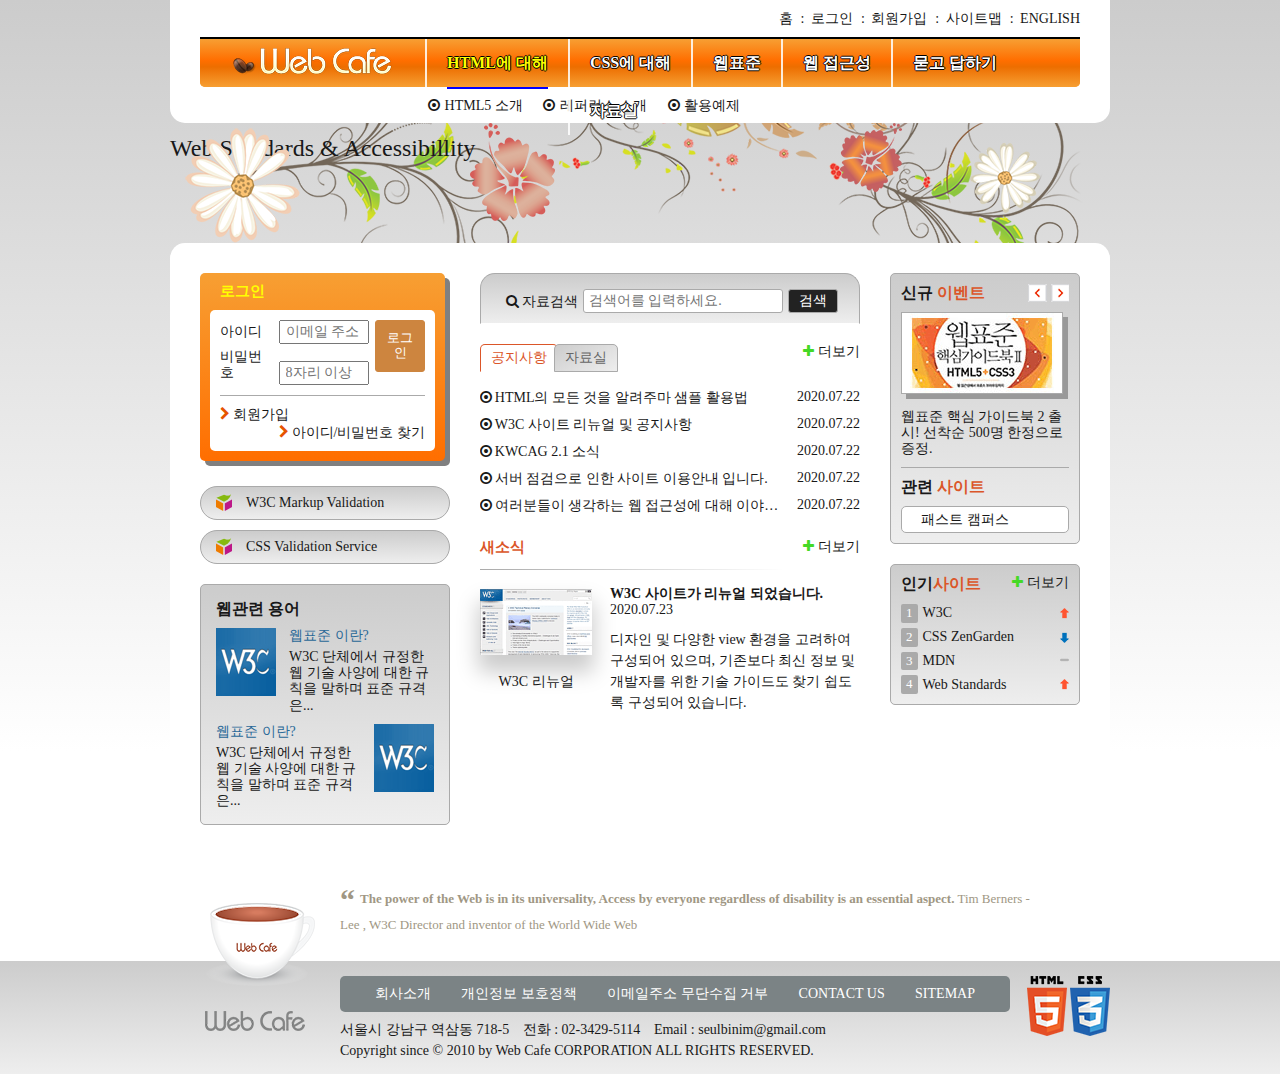
==== commit 51541fdb: "푸터 마크업 및 레이아웃 구현" ====
--- a/index.html
+++ b/index.html
@@ -286,7 +286,29 @@
             </p>
         </article>
         <div class="footer-bg">
-            <footer class="footer">footer</footer>
+            <footer class="footer">
+                <a href="#" class="footer-logo">
+                    <img src="./images/footer_logo.png" alt="Web Cafe" />
+                    <!--대체텍스트 읽어줄땐 공백도 다 띄어읽어주기때문에 띄어쓰기-->
+                </a>
+                <ul class="guide-list">
+                    <li><a href="#">회사소개</a></li>
+                    <li><a href="#">개인정보 보호정책</a></li>
+                    <li><a href="#">이메일주소 무단수집 거부</a></li>
+                    <li><a href="#">contact us</a></li>
+                    <li><a href="#">sitemap</a></li>
+                </ul>
+                <address class="address">
+                    <span>서울시 강남구 역삼동 718-5</span>
+                    <span>전화 : 02-3429-5114</span>
+                    <span>Email : seulbinim@gmail.com</span>
+                </address>
+                <small class="copyright">Copyright since &copy; 2010 by Web Cafe CORPORATION ALL RIGHTS RESERVED.</small>
+                <div class="badge">
+                    <img src="./images/html5_logo.png" alt="최신 표준기술인 HTML5를 적용했습니다." />
+                    <img src="./images/css3_logo.png" alt="최신 표준기술인 CSS3를 적용했습니다." />
+                </div>
+            </footer>
         </div>
     </div>
 </body>
--- a/css/style.css
+++ b/css/style.css
@@ -825,22 +825,68 @@
 }
 .slogan-brief q::before{
     font-size: 3rem;
-    position:relative ; /*본래영역 차지*/
-    top: 10px;
+    /* position:relative ; 본래영역 차지
+    top: 10px; */
     margin-right: 5px;
-    vertical-align: bottom;
+    vertical-align: middle;
 }
 .slogan-brief q::after{
-    content: "";/*자동으로 생기는 뒤쪽 따옴표  안쓰기*/
+    content: "";/*자동으로 생기는 뒤쪽 따옴표 안쓰기*/
 }
 /* 푸터 */
 .footer-bg{
-    background-color: purple;
+    background: #ccc linear-gradient(180deg, #ccc, #eee);
     width: 100%;
     display: flex;
     flex-flow: column nowrap ;
     align-items: center;
+    padding-top: 15px;
+    padding-bottom: 15px;
 }
 .footer{
-    background-color: skyblue;
-}+    position: relative;
+    padding: 0 100px 0 170px; /*슬로건과 동일한 여백 > 뱃지이미지 배치를 위해 오른쪽여백만 변경 > 아래위 여백 없애고 bg에 적용해서 뱃지 위치 변경*/
+}
+/* 푸터 로고 */
+.footer-logo {
+    position: absolute;
+    top: 35px;
+    left: 35px;
+}
+/* 가이드 링크 */
+.guide-list {
+    margin: 0;
+    padding: 4px 20px;
+    list-style: none;
+    background-color: #7b8385;
+    color: #fff;
+    display: flex;
+    flex-flow: row nowrap;
+    border-radius: 5px;
+    justify-content: space-between;
+}
+.guide-list a{
+    display: block;
+    padding: 6px 15px; /*버튼 면적 확장*/
+    text-transform: uppercase; /*리스트에 주면 가이드 모든 영역에 적용될 수 있기때문에*/
+}
+/* 주소 및 연락처 */
+.address{
+    font-style: normal;
+    margin-top: 10px;
+    margin-bottom: 5px;
+}
+.address span{
+    margin-right: 10px;
+}
+/* 저작권 */
+.copyright {
+    font-size: 1.4rem;
+    display: block;
+}
+/* 적용기술 배치 */
+    .badge {
+        position: absolute;
+        top: 0;
+        right: 0;
+    }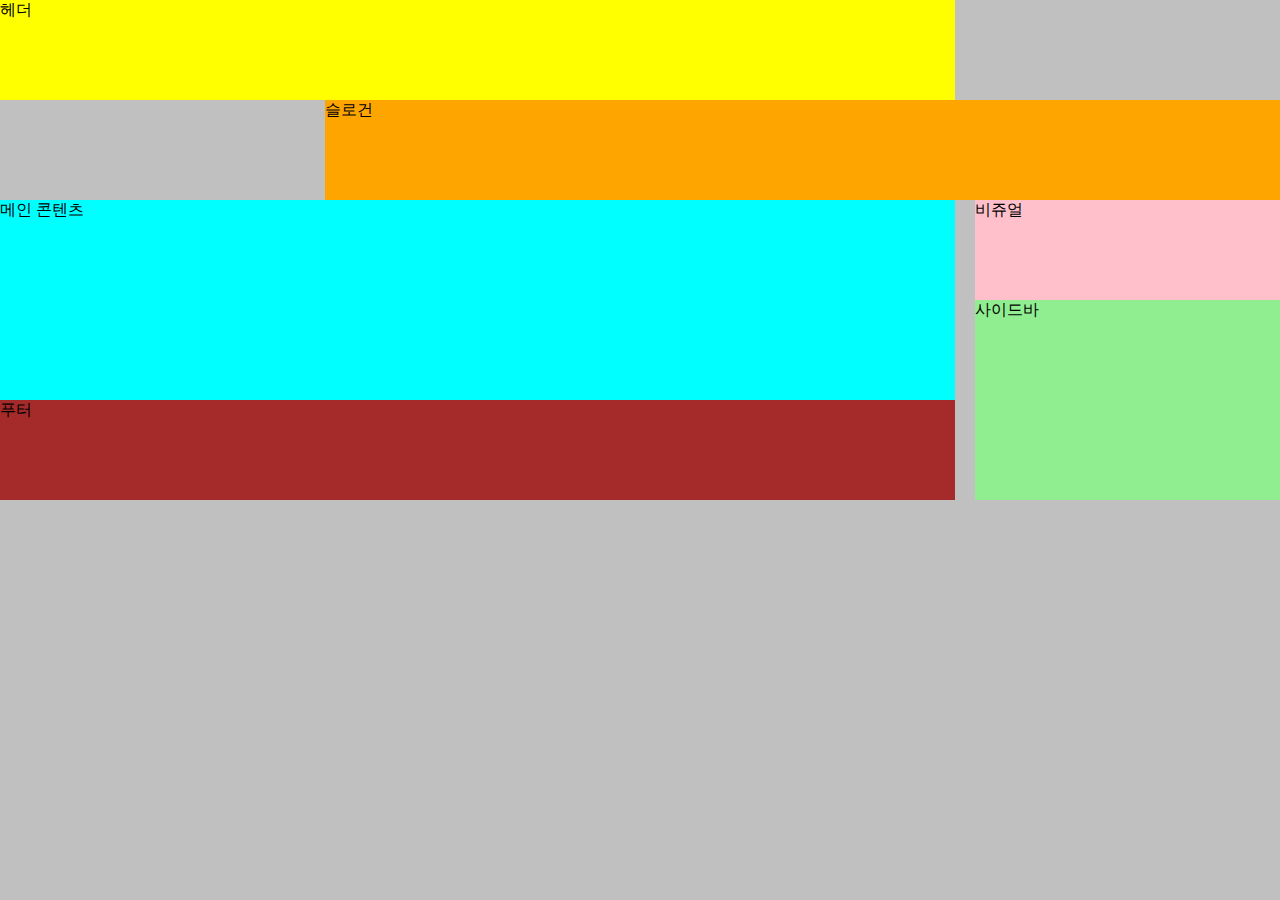
==== commit 8a13940f: "그리드 레이아웃 예제" ====
--- a/index.html
+++ b/index.html
@@ -1,315 +1,19 @@
 <!DOCTYPE html>
 <html lang="ko-KR">
 <head>
-  <meta charset="UTF-8">
-  <title>웹카페-고정형 레이아웃</title>
-  <link rel="stylesheet" type="text/css" href="css/style.css">
-  <script src="./js/jquery.min.js" defer></script>  
-  <script src="./js/menu-tab.js" defer></script>  
+    <meta charset="UTF-8" />
+    <meta name="viewport" content="width=device-width, initial-scale=1.0" />
+    <title>그리드 레이아웃</title>
+    <link rel="stylesheet" href="css/grid.css" />
 </head>
 <body>
     <div class="container">
-        <header class="header">
-            <h1 class="logo">
-                <a href="#">
-                    <img src="./images/logo.png" alt="로고"/>
-                </a>
-            </h1>
-            <ul class="member">
-                <li><a href="#">홈</a></li>
-                <li><span aria-hidden="true">:</span>
-                    <a href="#">로그인</a>
-                </li>
-                <li><span aria-hidden="true">:</span>
-                    <a href="#">회원가입</a>
-                </li>
-                <li><span aria-hidden="true">:</span>
-                    <a href="#">사이트맵</a>
-                </li>
-                <li><span aria-hidden="true">:</span>
-                    <a href="#">english</a>
-                </li>
-                
-            </ul>
-            <nav class="navigation">
-                <h2 class="a11y-hidden">메인 메뉴</h2>
-                <ul class="menu">
-                    <li class="menu-item menu-act">
-                        <button type="button" class="btn-menu">HTML에 대해</button>
-                    <ul class="sub-menu sub-menu1">
-                        <li><a href="#">HTML5 소개</a></li>
-                        <li><a href="#">레퍼런스 소개</a></li>
-                        <li><a href="#">활용예제</a></li>
-                    </ul>
-                    </li>
-                    <li class="menu-item ">
-                        <button type="button" class="btn-menu">CSS에 대해</button>
-                    <ul class="sub-menu sub-menu2">
-                        <li><a href="#">CSS 소개</a></li>
-                        <li><a href="#">CSS2 VS CSS3</a></li>
-                        <li><a href="#">CSS 애니메이션</a></li>
-                        <li><a href="#">CSS Framework</a></li>
-                    </ul>
-                    </li>
-                    <li class="menu-item">
-                        <button type="button" class="btn-menu">웹표준</button>
-                    <ul class="sub-menu sub-menu3">
-                        <li><a href="#">웹표준 이란?</a></li>
-                        <li><a href="#">W3C</a></li>
-                        <li><a href="#">HTML5의 현재와 미래</a></li>
-                    </ul>
-                    </li>
-                    <li class="menu-item">
-                        <button type="button" class="btn-menu">웹 접근성</button>
-                    <ul class="sub-menu sub-menu4">
-                        <li><a href="#">웹 접근성의 개요</a></li>
-                        <li><a href="#">장애 환경의 이해</a></li>
-                        <li><a href="#">장차법</a></li>
-                        <li><a href="#">웹 접근성 품질마크</a></li>
-                    </ul>
-                    </li>
-                    <li class="menu-item">
-                        <button type="button" class="btn-menu">묻고 답하기</button>
-                    <ul class="sub-menu sub-menu5">
-                        <li><a href="#">묻고 답하기</a></li>
-                        <li><a href="#">FAQ</a></li>
-                        <li><a href="#">1대1 질문</a></li>
-                        <li><a href="#">웹표준</a></li>
-                        <li><a href="#">웹 접근성</a></li>
-                    </ul>
-                    </li>
-                    <li class="menu-item">
-                        <button type="button" class="btn-menu">자료실</button>
-                    <ul class="sub-menu sub-menu6">
-                        <li><a href="#">공개 자료실</a></li>
-                        <li><a href="#">이미지 자료실</a></li>
-                        <li><a href="#">웹표준 자료실</a></li>
-                        <li><a href="#">웹 접근성 자료실</a></li>
-                    </ul>
-                    </li>
-                </ul>
-            </nav>
-        </header>
-        <div class="visual">
-            <div class="visual-text">
-                Web Standards &amp; Accessibillity
-            </div>
-        </div>
-        <main class="main">
-            <div class="group group1">
-                <section class="login">
-                    <h2 class="login-heading">로그인</h2>
-                    <form action="https://formspree.io/mwkrwgrg" method="POST" class="login-form">
-                        <fieldset>
-                            <legend>회원 로그인 폼</legend>
-                            <div class="user-email">
-                                <label for="userEmail">아이디</label>
-                                <input type="email" name="userEmail" id="userEmail" placeholder="이메일 주소" required />
-                            </div>
-                            <div class="user-pw">
-                                <label for="userPw">비밀번호</label>
-                                <input type="password" name="userPassword" id="userPw" placeholder="8자리 이상" required/>
-                            </div>
-                            <button class="btn-login" type="submit">로그인</button>
-                        </fieldset>
-                    </form>
-                    <ul class="member-only clearfix" >
-                        <li><a href="#">회원가입</a></li>
-                        <li><a href="#">아이디/비밀번호 찾기</a></li>
-                    </ul>
-                </section>
-                <h2 class="a11y-hidden">유효성 검사 배너</h2>
-                <ul class="validation-list">
-                    <li><a href="https://validator.w3.org/" target="_blank" title="마크업 유효성 검사 사이트로 이동(새창)">W3C Markup Validation</a></li>
-                    <li><a href="https://jigsaw.w3.org/css-validator/" target="_blank" title="CSS 유효성 검사 사이트로 이동(새창)">CSS Validation Service</a></li>
-                </ul>
-                <section class="term">
-                    <h2 class="term-heading"> 웹관련 용어</h2>
-                    <dl class="term-list">
-                        <div class="odd">
-                            <dt class="term-list-subject">웹표준 이란?</dt>
-                            <dd class="term-list-thumbnail">
-                                <img src="./images/web_standards.gif" alt="W3C" />
-                            </dd>
-                            <dd class="term-list-brief">
-                            <a href="#">
-                                W3C 단체에서 규정한 웹 기술 사양에 대한 규칙을 말하며 표준 규격은...</a>
-                            </dd>
-                        </div>
-                        <div class="even">
-                            <dt class="term-list-subject">웹표준 이란?</dt>
-                            <dd class="term-list-thumbnail">
-                                <img src="./images/web_standards.gif" alt="W3C" />
-                            </dd>
-                            <dd class="term-list-brief">
-                            <a href="#">
-                                W3C 단체에서 규정한 웹 기술 사양에 대한 규칙을 말하며 표준 규격은...</a>
-                            </dd>
-                        </div>
-                    </dl>
-                </section>
-            </div>
-            <div class="group group2">
-                <h2 class="a11y-hidden">검색</h2>
-                <form action="https://formspree.io/mwkrwgrg" method="POST" class="search-form">
-                    <fieldset>
-                        <legend>검색 폼</legend>
-                        <div><label for="search">자료검색</label>
-                            <input type="search" name="keyword" id="search" required placeholder="검색어를 입력하세요." />
-                            <button class="btn-search" type="submit">검색</button></div>
-                    </fieldset>
-                </form>
-                <div class="board">
-                    <section class="notice tab-act">
-                        <h2 class="notice-heading" id="noticeHeading">
-                            <a href="#" class="tab">공지사항</a>
-                        </h2>
-                        <ul class="notice-list">
-                            <li>
-                                <a href="#">HTML의 모든 것을 알려주마 샘플 활용법</a>
-                                <time datetime="2020-07-22T17:03:15">2020.07.22</time>
-                            </li>
-                            <li>
-                                <a href="#">W3C 사이트 리뉴얼 및 공지사항</a>
-                                <time datetime="2020-07-22T17:03:15">2020.07.22</time>
-                            </li>
-                            <li>
-                                <a href="#">KWCAG 2.1 소식</a>
-                                <time datetime="2020-07-22T17:03:15">2020.07.22</time>
-                            </li>
-                            <li>
-                                <a href="#">서버 점검으로 인한 사이트 이용안내 입니다.</a>
-                                <time datetime="2020-07-22T17:03:15">2020.07.22</time>
-                            </li>
-                            <li>
-                                <a href="#">여러분들이 생각하는 웹 접근성에 대해 이야기를 나누어 봅시다.</a>
-                                <time datetime="2020-07-22T17:03:15">2020.07.22</time>
-                            </li>
-                            
-                        </ul>
-                        <a href="#" class="notice-more icon-plus" aria-labelledby="noticeHeading">더보기</a>
-                    </section>
-                    <section class="pds">
-                        <h2 class="pds-heading" id="pdsHeading">
-                            <a href="#" class="tab">자료실</a>
-                        </h2>
-                        <ul class="pds-list">
-                            <li>
-                                <a href="#">디자인 사이트 링크 모음</a>
-                                <time datetime="2020-07-22T17:03:15">2020.07.22</time>
-                            </li>
-                            <li>
-                                <a href="#">웹 접근성 관련 자료 모음</a>
-                                <time datetime="2020-07-22T17:03:15">2020.07.22</time>
-                            </li>
-                            <li>
-                                <a href="#">예제 샘플 응용해보기</a>
-                                <time datetime="2020-07-22T17:03:15">2020.07.22</time>
-                            </li>
-                            <li>
-                                <a href="#">웹 접근성 향상을위한 국가 표준 기술 가이드라인</a>
-                                <time datetime="2020-07-22T17:03:15">2020.07.22</time>
-                            </li>
-                            <li>
-                                <a href="#">로얄티 프리 이미지 자료</a>
-                                <time datetime="2020-07-22T17:03:15">2020.07.22</time>
-                            </li>
-                        </ul>
-                        <a href="#" class="pds-more icon-plus" aria-labelledby="pdsHeading">더보기</a>
-                    </section>
-                </div>
-                <section class="news">
-                    <h2 class="news-heading" id="newsHeading">새소식</h2>
-                    <article class="news-item">
-                        <h3 class="news-item-subject">W3C 사이트가 리뉴얼 되었습니다.</h3>
-                        <time class="news-item-date" datetime="2020-07-23T16:20:19">2020.07.23</time>
-                        <P class="news-item-brief">디자인 및 다양한 view 환경을 고려하여 구성되어 있으며, 
-                            기존보다 최신 정보 및 개발자를 위한 기술 가이드도 
-                            찾기 쉽도록 구성되어 있습니다.</P>
-                        <figure class="news-item-thumbnail">
-                            <img src="./images/news.gif" alt="새로운 표준인 HTML5를 발표하면서 새롭게 리뉴얼된 W3C 사이트 " />
-                            <figcaption>W3C 리뉴얼</figcaption>
-                        </figure>
-
-                    </article>
-                    <a href="" class="news-more icon-plus" aria-labelledby="newsHeading">더보기</a>
-                </section>
-            </div>
-            <div class="group group3">
-                <div class="gradient-box">
-                    <section class="event">
-                        <h2 class="event-heading">신규 <span>이벤트</span></h2>
-                        <div id="eventDetail">
-                            <p class="event-thumbnail">
-                                <img src="./images/free_gift.gif" alt="이벤트 경품 - 웹표준 핵심가이드 북 2 도서 증정" />
-                            </p>
-                            <p class="event-brief">
-                                <em>웹표준 핵심 가이드북 2 출시!</em> 선착순 500명 한정으로 증정.
-                            </p>
-                        </div>
-                        <div class="btn-wrap">
-                            <button type="button" class="btn-prev" aria-label="이전 이벤트 보기"></button>
-                            <button type="button" class="btn-next" aria-label="다음 이벤트 보기"></button>
-                        </div>
-                    </section> 
-                    <section class="related">
-                        <h2 class="related-heading">관련 <span>사이트</span></h2>
-                        <ul class="related-list">
-                            <li><a href="#" target="_blank">패스트 캠퍼스</a></li>
-                            <li><a href="#" target="_blank">Web Standards</a></li>
-                            <li><a href="#" target="_blank">웹접근성 연구소</a></li>
-                            <li><a href="#" target="_blank">CSS ZenGatden</a></li>
-                            <li><a href="#" target="_blank">AOA Youtube 채널</a></li>
-                        </ul>
-                    </section>
-                </div>
-                <div class="gradient-box">
-                    <section class="favorite">
-                        <h2 class="favorite-heading" id="favoriteHeading">인기<span>사이트</span></h2>
-                        <ol class="favorite-list">
-                            <li class="no1"><a href="#">W3C</a><em class="up">상승</em></li>
-                            <li class="no2"><a href="#">CSS ZenGarden</a><em class="down">하락</em></li>
-                            <li class="no3"><a href="#">MDN</a><em class="stop">멈춤</em></li>
-                            <li class="no4"><a href="#">Web Standards</a><em class="up">상승</em></li>
-                        </ol>
-                        <a href="#" class="favorite-more icon-plus" aria-labelledby="favoriteHeading">더보기</a>
-                    </section>
-                </div>
-            </div>
-        </main>
-        <article class="slogan">
-            <h2 class="slogan-heading" title="웹 카페에서 웹 표준을">슬로건</h2>
-            <p class="slogan-brief">
-                <q cite="https://www.w3.org./WAI/">The power of the Web is in its universality, Access by everyone
-                    regardless of disability is an essential aspect.</q>
-                <span>Tim Berners - Lee , W3C Director and inventor of the World Wide Web</span>
-            </p>
-        </article>
-        <div class="footer-bg">
-            <footer class="footer">
-                <a href="#" class="footer-logo">
-                    <img src="./images/footer_logo.png" alt="Web Cafe" />
-                    <!--대체텍스트 읽어줄땐 공백도 다 띄어읽어주기때문에 띄어쓰기-->
-                </a>
-                <ul class="guide-list">
-                    <li><a href="#">회사소개</a></li>
-                    <li><a href="#">개인정보 보호정책</a></li>
-                    <li><a href="#">이메일주소 무단수집 거부</a></li>
-                    <li><a href="#">contact us</a></li>
-                    <li><a href="#">sitemap</a></li>
-                </ul>
-                <address class="address">
-                    <span>서울시 강남구 역삼동 718-5</span>
-                    <span>전화 : 02-3429-5114</span>
-                    <span>Email : seulbinim@gmail.com</span>
-                </address>
-                <small class="copyright">Copyright since &copy; 2010 by Web Cafe CORPORATION ALL RIGHTS RESERVED.</small>
-                <div class="badge">
-                    <img src="./images/html5_logo.png" alt="최신 표준기술인 HTML5를 적용했습니다." />
-                    <img src="./images/css3_logo.png" alt="최신 표준기술인 CSS3를 적용했습니다." />
-                </div>
-            </footer>
-        </div>
+        <header class="header">헤더</header>
+        <div class="visual">비쥬얼</div>
+        <main class="main">메인 콘텐츠</main>
+        <aside class="sidebar">사이드바</aside>
+        <article class="slogan">슬로건</article>
+        <footer class="footer">푸터</footer>
     </div>
 </body>
-</html>
+</html>--- a/css/grid.css
+++ b/css/grid.css
@@ -0,0 +1,56 @@
+@import url(//spoqa.github.io/spoqa-han-san);
+* { font-family: 'Spoqa Han Sans', 'Sans-serif'; }
+body {
+    margin: 0;
+}
+/* 그리드 컨테이너 */
+.container{
+    background-color: silver;
+    height: 100vh;
+    display: grid; /*높이를 준적이 없지만 그리드를 주면 선형화되어서 1행 1열짜리 그리드가 만들어짐*/
+    /* grid-template-columns: 300px 600px;
+    grid-template-rows: repeat(5,100px); */
+    grid-template: repeat(5,100px) / repeat(4, 1fr) ;
+    grid-template-areas: "header header header ."
+                         ". slogan slogan slogan"
+                         "main main main visual"
+                         "main main main sidebar"
+                         "footer footer footer sidebar" ; /* 아래 그리드콜론, 로우 다 지우고 각 클래스이름으로 영역배치*/
+    grid-column-gap: 20px;
+}
+.header{
+    background-color: yellow;
+    /* grid-column: 1/ span 3;
+    grid-row: 1/2; */
+    grid-area : header;
+}
+.visual{
+    background-color: pink;
+    /* grid-column: 4/5;
+    grid-row: 3/4; */
+    grid-area: visual;
+}
+.main{
+    background-color: aqua;
+    /* grid-column: 1/4;
+    grid-row: 3/5; */
+    grid-area: main;
+}
+.sidebar{
+    background-color: lightgreen;
+    /* grid-column: 4/5;
+    grid-row: 4/6; */
+    grid-area : sidebar;
+}
+.slogan{
+    background-color: orange;
+    /* grid-column: 2/5;
+    grid-row: 2/3; */
+    grid-area : slogan;
+}
+.footer{
+    background-color: brown;
+    /* grid-column: 1/4;
+    grid-row: 5/6; */
+    grid-area : footer;
+}